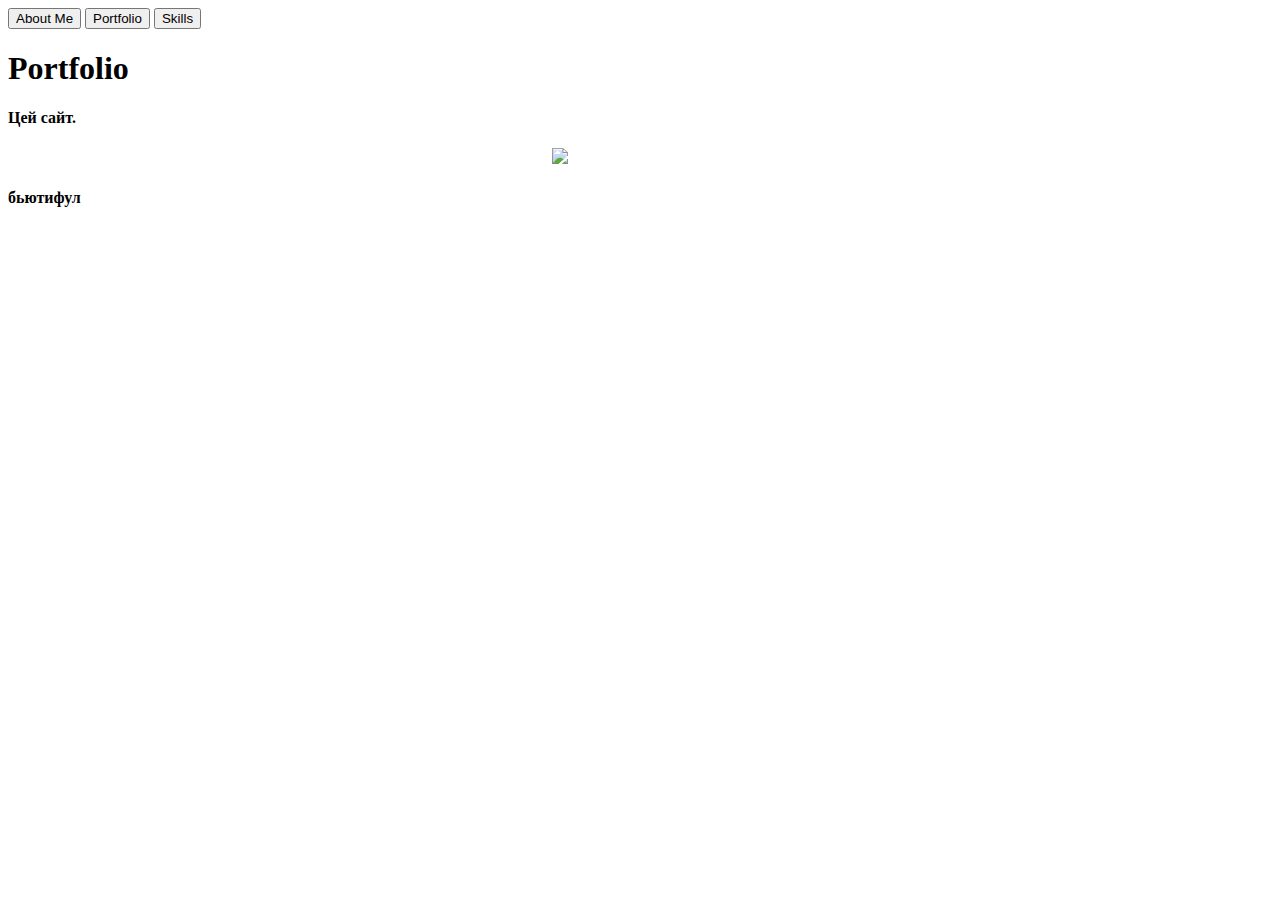
==== page2.html @ 27c28d8d "Create page2.html" ====
<!DOCTYPE html>
<html>
<head>
    <title>Portfolio</title>
    <link rel="stylesheet" href="testik.css">
</head>
<header class="colored-div">

    <div>
        <button onclick="window.location.href = 'testik.html'" class="button1">About Me</button>
        <button onclick="window.location.href = 'page2.html'" class="button2">Portfolio</button>
        <button onclick="window.location.href = 'page3.html'" class="button2">Skills</button>

    </div>

</header>
<body>
    <h1>Portfolio</h1>
    <h4>
        Цей сайт.
    </h4>
    <div style="align-items: center;">
    <img src="gif1.gif" class="gif" style="
    text-align: center;
    margin-left: 43%;
    ">
<h4>бьютифул</h4>

</div>
</body>

</html>
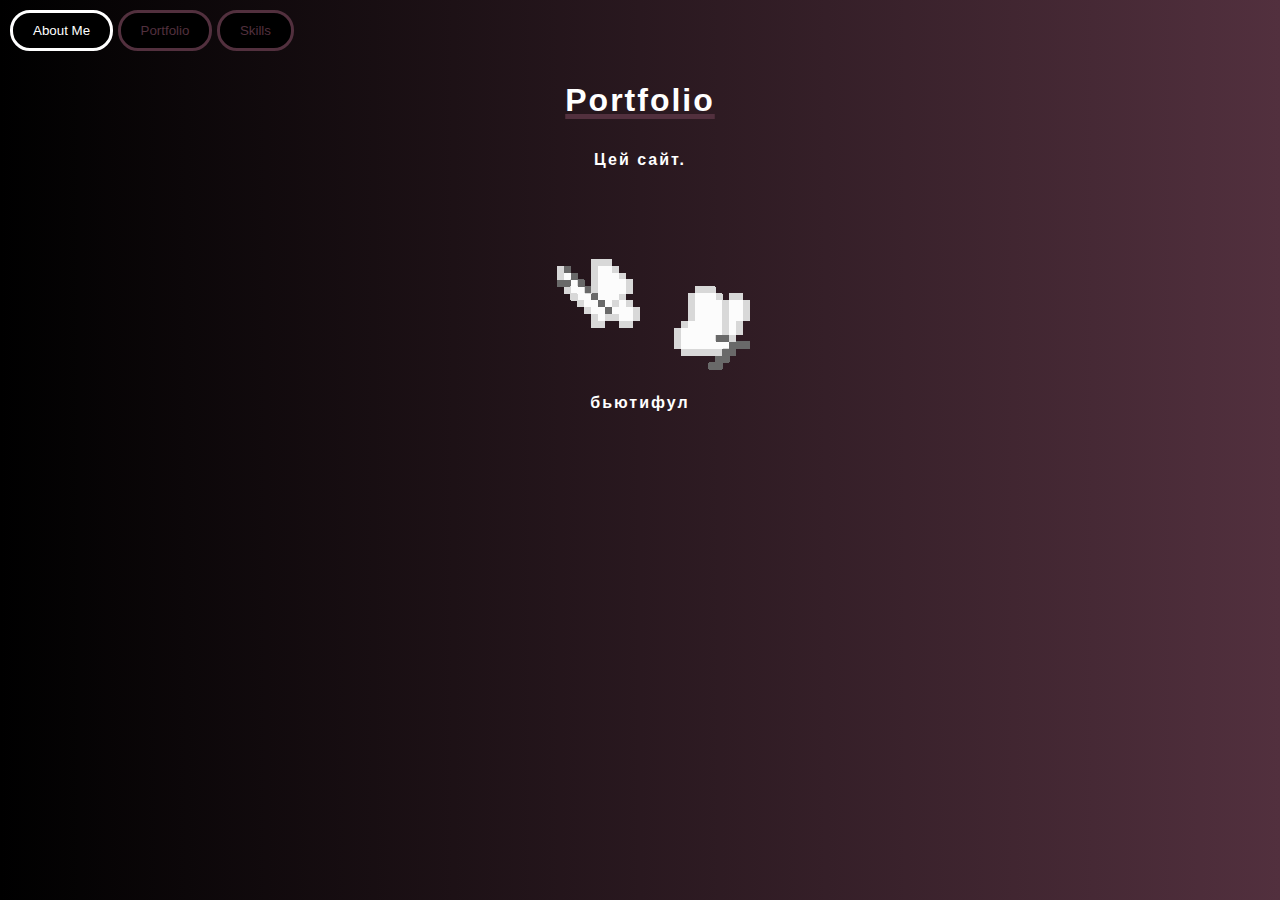
==== commit 935efc31: "Update page2.html" ====
--- a/page2.html
+++ b/page2.html
@@ -2,7 +2,7 @@
 <html>
 <head>
     <title>Portfolio</title>
-    <link rel="stylesheet" href="testik.css">
+    <link rel="stylesheet" href="style.css">
 </head>
 <header class="colored-div">
 
--- a/style.css
+++ b/style.css
@@ -0,0 +1,227 @@
+footer {
+    background-color: black; /* Цвет фона */
+    color: #fff; /* Цвет текста */
+    padding: 20px; /* Внутренний отступ */
+    text-align: center; /* Выравнивание текста по центру */
+    font-size: 16px; /* Размер шрифта */
+    border:  3px solid #52303e;
+
+
+    margin-bottom: 0px;
+  }
+
+
+  
+  /* При наведении курсора на ссылки */
+  footer:hover {
+    background-color: #2d2a2c;
+    color: black; /* Подчеркивание при наведении */
+  }
+
+  html, body {
+    height: 100%;
+    margin: 0;
+    padding: 0;
+    }
+
+body {
+    display: flex;
+    flex-direction: column;
+    background: linear-gradient(to right, #000, #52303e);
+    font-family: 'Arial', sans-serif;
+}
+
+main {
+    flex: 1;
+}
+
+
+header {
+  background-color: transparent;
+  color: #fff;
+
+  padding: 10px;
+
+ 
+}
+
+h1{
+
+  font-family: Arial, sans-serif; /* Семейство шрифта */
+  color: white; /* Цвет текста */
+  font-weight: bold; /* Жирность шрифта */
+  text-align: center; /* Выравнивание текста */
+  letter-spacing: 2px;; /* Подчеркивание текста */
+  margin-left: 0%;
+  padding-bottom: 10px;
+  text-decoration: 5px underline  #52303e;
+}
+
+h2{
+
+  font-family:sans-serif ; /* Семейство шрифта */
+  color: white; /* Цвет текста */
+  font-weight: bold; /* Жирность шрифта */
+  text-align: center; /* Выравнивание текста */
+  letter-spacing: 2px; /* Подчеркивание текста */
+  margin-left: 0%;
+  padding-bottom: 0px;
+
+}
+
+h4{
+  font-family:sans-serif ; /* Семейство шрифта */
+  color: white; /* Цвет текста */
+  font-weight: bold; /* Жирность шрифта */
+  text-align: center; /* Выравнивание текста */
+  letter-spacing: 2px;; /* Подчеркивание текста */
+  margin-left: 0%;
+  margin-top: 0px;
+  padding-bottom: 0px;
+
+}
+
+.img{
+  width: 100px;
+  margin-left: 50%;
+  margin-bottom:0px;
+  text-align: center;
+  border: 3px solid #fff ;
+
+}
+
+.div{
+    display: flex;
+    flex-direction: column;
+    background:  #52303e;
+    border: 2px #fff ;
+    height: 250px;
+}
+
+li{
+  color: #373b47;
+}
+
+li:hover{
+  color: black;
+}
+
+.lel{
+  margin-left: 20px;
+  margin-top: 8px;
+  color: black;
+  text-size-adjust: 20px;
+  font-family:sans-serif ;
+  letter-spacing: 1px;
+}
+
+
+.button1 {
+  background-color: black; /* Цвет фона */
+  color: #fff; /* Цвет текста */
+  padding: 10px 20px; /* Внутренний отступ */
+  border: 3px solid white; /* Убираем границу */
+  border-radius: 20px; /* Закругление углов */
+  cursor: pointer; /* Изменение формы курсора при наведении */
+}
+
+.button1:hover {
+  background-color: black; /* Цвет фона */
+  color: #8c6d7a; /* Цвет текста */
+  padding: 10px 20px; /* Внутренний отступ */
+  border: 3px solid #8c6d7a; /* Убираем границу */
+  border-radius: 20px; /* Закругление углов */
+  cursor: pointer; /* Изменение формы курсора при наведении */
+}
+
+/* Стили для второстепенных кнопок */
+.button2 {
+  background-color: black; /* Цвет фона */
+  color: #52303e; /* Цвет текста */
+  padding: 10px 20px; /* Внутренний отступ */
+  border: 3px solid #52303e; /* Граница */
+  border-radius: 20px; /* Закругление углов */
+  cursor: pointer; /* Изменение формы курсора при наведении */
+}
+
+.button2:hover{
+  background-color: black; /* Цвет фона */
+  color: #8c6d7a; /* Цвет текста */
+  padding: 10px 20px; /* Внутренний отступ */
+  border: 3px solid #8c6d7a; /* Убираем границу */
+  border-radius: 20px; /* Закругление углов */
+  cursor: pointer; /* Изменение формы курсора при наведении */
+}
+
+.trapezoid {
+  width: 10;
+  height: 0;
+  border-left: 50px solid transparent; /* Левая граница */
+  border-right: 50px solid transparent; /* Правая граница */
+  border-bottom: 100px solid #3498db;
+}
+.container {
+  display: flex;
+}
+
+.box {
+  width: 500px;
+  height: 1000px;
+  border: 1px solid #000;
+  margin: 10px;
+}
+
+
+.line-container1 {
+  width: 100%;
+  height: 10px; /* Толщина линии */
+  position: relative;
+}
+
+.lefting-line {
+  width: 200px; /* Длина линии */
+  height: 10px;
+  background: linear-gradient(to right, transparent,  #ffffff,transparent); /* Градиент для светящейся линии */
+  position: absolute;
+  animation: lefting 5s linear infinite; /* Анимация движения линии */
+}
+
+.righting-line {
+  width: 200px; /* Длина линии */
+  height: 10px;
+  background: linear-gradient(to right, transparent,  #52303e,transparent); /* Градиент для светящейся линии */
+  position: absolute;
+  animation: righting 5s linear infinite; /* Анимация движения линии */
+}
+
+
+
+@keyframes lefting {
+  0% {
+      left: -0%; /* Начальное положение линии (левая граница) */
+  }
+  100% {
+      Left: 100%; /* Конечное положение линии (правая граница) */
+  }
+}
+
+@keyframes righting {
+  0% {
+      Right: 0%; /* Начальное положение линии (левая граница) */
+  }
+  100% {
+      RIght: 100%; /* Конечное положение линии (правая граница) */
+  }
+}
+
+.centered-div {
+  display: none;
+  background-color: #ccb92a;
+  padding: 20px;
+  border: 1px solid #333;
+  position: fixed;
+  top: 50%;
+  left: 50%;
+  transform: translate(-50%, -50%);
+  text-align: center;
+}
